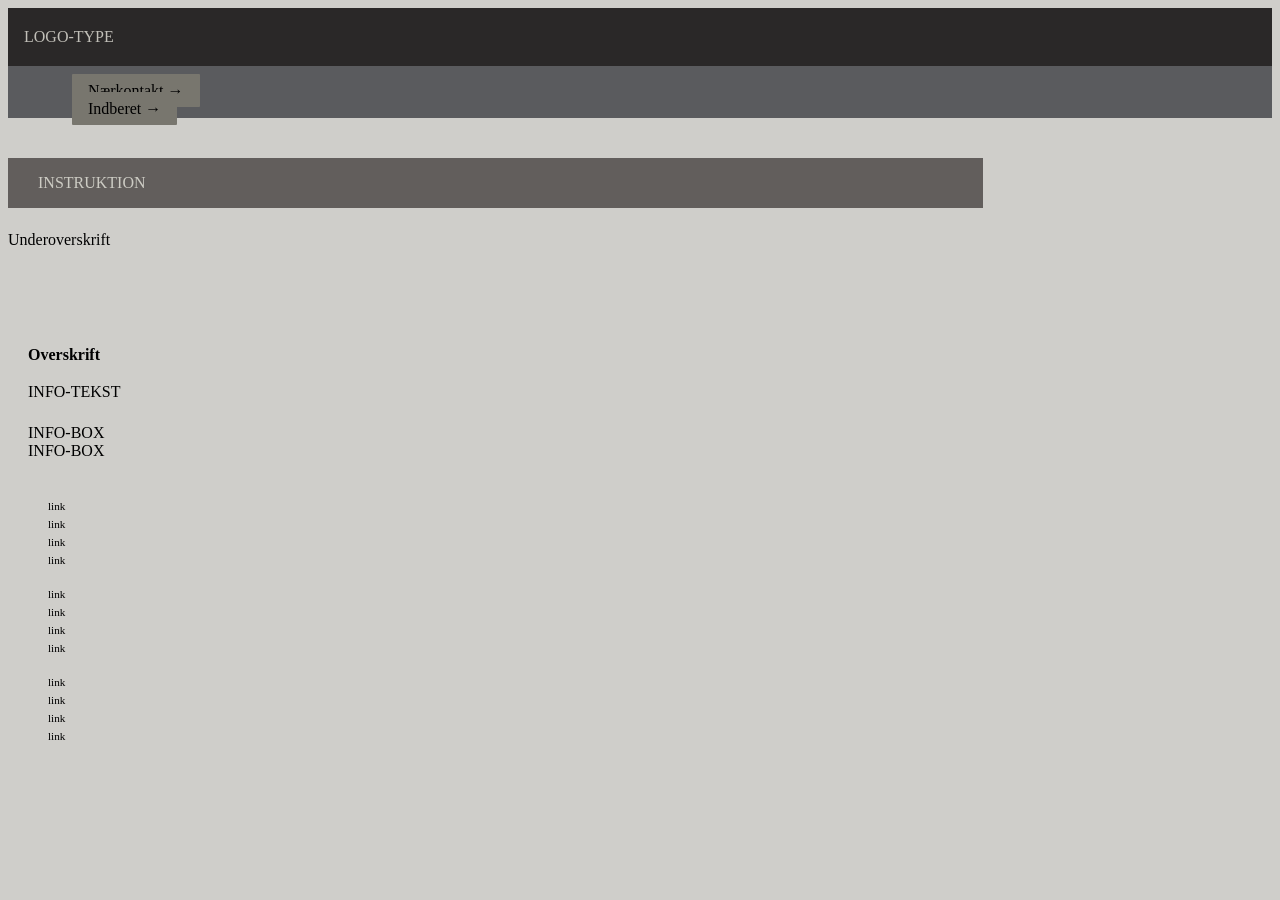
==== instruction.html @ 29ca086a "initializes project" ====
<!DOCTYPE html>
<html lang="en">
  <head>
    <meta charset="UTF-8" />
    <meta http-equiv="X-UA-Compatible" content="IE=edge" />
    <meta name="viewport" content="width=device-width, initial-scale=1.0" />
    <link rel="stylesheet" href="css/reset.css" />
    <link rel="stylesheet" href="css/custom.css" />
    <link rel="stylesheet" href="css/fonts.css" />
    <link rel="stylesheet" href="css/general.css" />
    <link rel="stylesheet" href="css/layout.css" />
    <link rel="stylesheet" href="css/burger.css" />
    <link rel="stylesheet" href="css/cards.css" />
    <link rel="stylesheet" href="css/infographic.css" />
    <link rel="icon" type="image/png" href="img/fav.png" />
    <title>Emergency Site</title>
  </head>
  <body id="instruction">
    <header>
      <nav>
        <div id="logotype-wrapper" class="logo">
          <a href="index.html"> LOGO-TYPE </a>
        </div>
        <ul class="menu">
          <li><a class="menuItem" href="instruction.html">Nærkontakt </a></li>
          <li><a class="menuItem" href="register.html">Indberet</a></li>
        </ul>
        <button class="burger">
          <span class="line"></span>
          <span class="line"></span>
          <span class="line"></span>
        </button>
      </nav>
    </header>

    <main>
      <h1>INSTRUKTION</h1>
      <p>Underoverskrift</p>
      <section class="info-graphic"></section>
      <section class="info-text">
        <h2>Overskrift</h2>
        <article>
          <p class="placeholder">INFO-TEKST</p>
        </article>
        <aside id="efficiency" class="info-box">INFO-BOX</aside>
        <aside id="requirement" class="info-box">INFO-BOX</aside>
      </section>
    </main>

    <footer>
      <nav class="some">
        <ul>
          <li><a href="">link</a></li>
          <li><a href="">link</a></li>
          <li><a href="">link</a></li>
          <li><a href="">link</a></li>
        </ul>
      </nav>
      <nav class="another">
        <ul>
          <li><a href="">link</a></li>
          <li><a href="">link</a></li>
          <li><a href="">link</a></li>
          <li><a href="">link</a></li>
        </ul>
      </nav>
      <nav class="yetanother">
        <ul>
          <li><a href="">link</a></li>
          <li><a href="">link</a></li>
          <li><a href="">link</a></li>
          <li><a href="">link</a></li>
        </ul>
      </nav>
    </footer>
    <script src="js/burger.js"></script>
    <!-- <script src="js/main.js"></script> -->
  </body>
</html>
---- css/custom.css ----
:root {
  /* Colours */
  --color-bg: #cfceca; /* page background /*

  /* Header */
  --color-head-bg: #625e5c;

  /* Logotype */
  --color-logotype-bg: #2a2828;
  --color-text-logotype: #c1bfb8;
  --font-logotype-size: 1rem;

  /* Global menu */
  --color-menu-bg: #5a5b5e;
  /* Links */
  --color-link-bg: #78766e;
  --color-link-hover: #fff; /* used */
  --color-link-active: #99958f; /* used */
  --border-radius-links: 1px;

  /* Headlines og rubrik */
  --font-h1-size: 1rem;
  --font-sub1-size: 1rem;
  --font-h2-size: 1rem;
  --font-h3-size: 1rem;
  --color-headline-bg: #4b4545;
  --color-headline-text-page: #42413d;

  /* Tekst */
  --color-text: #000;
  --color-text-inverted: #cdccc4;

  /*  Marginer */
  --margin-head-bottom: 5px;

  /* Borders */
  --border-radius: 5px;

  /* Cards */
  --color-card-bg: #8a8585;
  --color-cta-card-bg: #d5d2d0;
  /* news-cards */
  --color-news-bg: #dbdad4;
  --color-news-bg-inverted: #585a5e;
  --color-cta-newscard-bg: #787473;
  --color-cta-newscard-bg-inverted: #7b7d83;

  /* Fonts */
  --font-family-sans: ui-sans-serif;
  /* --font-weight-light: 300;
  --font-weight-regular: 400;
  --font-weight-medium: 500;
  --font-weight-bold: 700; */

  /* Text sizes */
  --logotype-size: 1rem;
  --headline1-size: 2rem;
  --headline2-size: 1rem;
  --headline3-size: 1rem;
  --bodytext-size: 1rem;
  --cta-text-size: 1rem;
  --followup-text-size: 1rem;
  --form-submit-size: 1rem;

  /* Infographics */
  --color-info-bg: #676161;
  --color-infobox-1-bg: #cfcec6;
  --color-infobox-2-bg: #969995;
}
---- css/fonts.css ----
@font-face {
  font-family: "Rubik";
  src: url("../fonts/Rubik-VariableFont_wght.woff2") format("woff2"), url("/fonts/Rubik-Regular.woff") format("woff");
  font-weight: var(--font-weight-regular);
  font-style: normal;
}

@font-face {
  font-family: "Rubik";
  src: url("../fonts/Rubik-VariableFont_wght.woff2") format("woff2");
  font-weight: var(--font-weight-bold);
  font-style: normal;
}

@font-face {
  font-family: "Rubik";
  src: url("../fonts/Rubik-VariableFont_wght.woff2") format("woff2");
  font-weight: var(--font-weight-light);
  font-style: normal;
}
@font-face {
  font-family: "Rubik";
  src: url("../fonts/Rubik-VariableFont_wght.woff2") format("woff2");
  font-weight: var(--font-weight-medium);
  font-style: normal;
}
---- css/general.css ----
html {
  font-family: var(--font-family-sans);
  color: var(--color-text);
  background-color: var(--color-bg);
}

header {
  height: min-content;
}

#main-disclamer {
  height: 225px;
  background-color: var(--color-head-bg);
  display: flex;
  justify-content: flex-start;
  align-items: center;
  padding-left: 2rem;
  padding-bottom: 2%;
  margin-bottom: var(--margin-head-bottom);
}

#main-disclamer-content {
  display: flex;
  column-gap: 1rem;
}

main section {
  padding: 20px;
  border-radius: var(--border-radius);
}

h1 {
  font-size: var(--font-h1-size);
  font-weight: var(--font-weight-bold);
  color: var(--color-text-inverted);
  margin: 5px 0;
  line-height: 1.3rem;
  text-align: left;
}

#instruction h1,
#register h1 {
  margin: 40px 0 20px 0;
  padding: 15px 30px;
  background-color: var(--color-head-bg);
  font-size: var(--font-h2-size);
}

#instruction p {
  grid-column: 1/-1;
  margin-bottom: 20px;
  font-size: var(--font-h2-size);
  line-height: 1.5rem;
}

.sub {
  font-size: var(--font-sub1-size);
  font-weight: var(--font-weight-light);
  color: var(--color-text-inverted);
}

h2 {
  font-size: var(--headline2-size);
}

h3 {
  font-size: var(--headline3-size);
}

main>h1 {
  width: calc(80% - 6rem);
}

/* NAVIGATION STRUCTURES */
header>nav {
  height: 100%;
  background-color: var(--color-menu-bg);
}

nav ul {
  list-style: none;
}

a {
  font-family: var(--font-family-sans);
}

nav a {
  text-decoration: none;
  color: var(--color-text);
}

/* Måske skal du lave en ny regel for logotype-wrapper, når du har lavet din logotype */
#logotype-wrapper {
  background-color: var(--color-logotype-bg);
  display: flex;
  justify-content: flex-start;
  align-items: center;
  height: 3.6rem;
}

#logotype-wrapper>a {
  color: var(--color-text-logotype);
  font-size: var(--font-logotype-size);
  font-weight: var(--font-weight-medium);
  width: max-content;
  margin-left: 1rem;
}

/* Global menu */
header nav li a {
  margin: 1.5rem;
  background-color: var(--color-link-bg);
  color: var(--color-text);
  font-size: var(--followup-text-size);
  padding: 0.5rem 1rem;
  border-radius: var(--border-radius-links);
}

/* Pilen efter menu-tekst */
header>nav li>a:after {
  content: " \2192";
}

/* Global menu hover effekt - Lav den om til det, du synes */
nav a:hover {
  background-color: var(--color-link-hover);
}

nav a:active {
  background-color: var(--color-link-active);
}

/* FOOTER */
footer a {
  font-size: 0.7rem;
}
---- css/burger.css ----
.burger {
  width: 30px;
  height: 20px;
  cursor: pointer;
}

.burger .line {
  display: block;
  width: 100%;
  height: 2px;
  background-color: #333333;
  margin-bottom: 5px;
  transition: 0.2s linear;
}
.burger {
  display: none;
}
@media screen and (width < 800px) {
  .menu {
    display: none;
  }
  .logo {
    flex: 0 0 50vw;
  }
  .burger {
    display: block;
    background-color: transparent;
    border: 0;
    flex: 0 0 auto;
    margin: 0 20px;
  }
  .burger.active .line:nth-child(1) {
    transform: rotate(45deg) translate(5px, 5px);
    transition: 0.2s linear;
  }
  .burger.active .line:nth-child(2) {
    opacity: 0;
    transition: 0.15s linear;
  }
  .burger.active .line:nth-child(3) {
    transform: rotate(-45deg) translate(5px, -5px);
    transition: 0.2s linear;
  }
  nav.active .menu {
    display: block;
    background-color: var(--color-menu-bg);
    position: absolute;
    top: 3.6rem;
    right: 0;
    width: clamp(200px, 50vw, 400px);
    z-index: 1;
    opacity: 0.8;
  }
  header > nav li > a:after {
    content: "";
  }
  nav.active .menu li {
    margin: 40px 20px;
    text-align: right;
  }
  nav.active .menu a {
    font-size: 24px;
  }
}
---- css/cards.css ----
.daily_card {
  background-color: var(--color-card-bg);
  display: grid;
  grid-template-columns: 3fr 5fr;
  gap: 10px;
  padding: 40px 0 40px 20px;
  border-radius: var(--border-radius);
  height: minmax(200px, min-content);
}
.daily_text {
  display: grid;
  grid-template-rows: repeat(3, min-content);
  gap: 10px;
}
.daily_text h2 {
  background-color: var(--color-headline-bg);
  color: var(--color-text-inverted);
  padding: calc(1.1rem / 1.5) 0 calc(1.1rem / 2) 1rem;
  margin: 0 0 0.5rem 0;
}
.daily_text p {
  padding-right: 2rem;
  margin: 0 0 1rem 0;
}
.daily_text .cta_btn {
  justify-self: left;
  width: 80%;
}
.daily_img {
  width: 100%;
  height: 100%;
  object-fit: cover;
}
.news_card {
  background-color: var(--color-news-bg);
  display: grid;
  grid-template-rows: repeat(min-content);
  gap: 0.4rem;
  padding: 1rem 0;
  height: minmax(300px, min-content);
}
.news_card:nth-child(2n) {
  background-color: var(--color-news-bg-inverted);
}
.news_card > * {
  padding: 0 1rem;
}
.news_card h3 {
  margin: 0.5rem 0 0 0;
}
.news_card p {
  margin: 0 0 1rem 0;
}
.news_card:first-child:before {
  content: "BREAKING NEWS";
  background-color: var(--color-headline-bg);
  color: var(--color-headline-text-page);
  font-size: var(--font-h3-size);
  font-weight: var(--font-weight-medium);
  text-align: center;
  line-height: 1rem;
  padding: calc(1.1rem / 1.5) 0 calc(1.1rem / 2) 0;
}
.news_card:first-child {
  border-radius: var(--border-radius) var(--border-radius) 0 0;
}
.news_card:last-child {
  border-radius: 0 0 var(--border-radius) var(--border-radius);
}

.news_card .cta_btn {
  justify-self: center;
}
.cta_btn {
  display: inline-block;
  padding: 0.4rem 1rem;
  background-color: var(--color-cta-card-bg);
  color: var(--color-text-inverted);
  text-decoration: none;
  width: max-content;
  border-radius: var(--border-radius);
}
.news_card .cta_btn {
  background-color: var(--color-cta-newscard-bg);
}
.news_card:nth-of-type(2n) .cta_btn {
  background-color: var(--color-cta-newscard-bg-inverted);
  color: var(--color-text);
}
.cta_btn:after {
  content: "\2192";
  margin-left: 1rem;
}
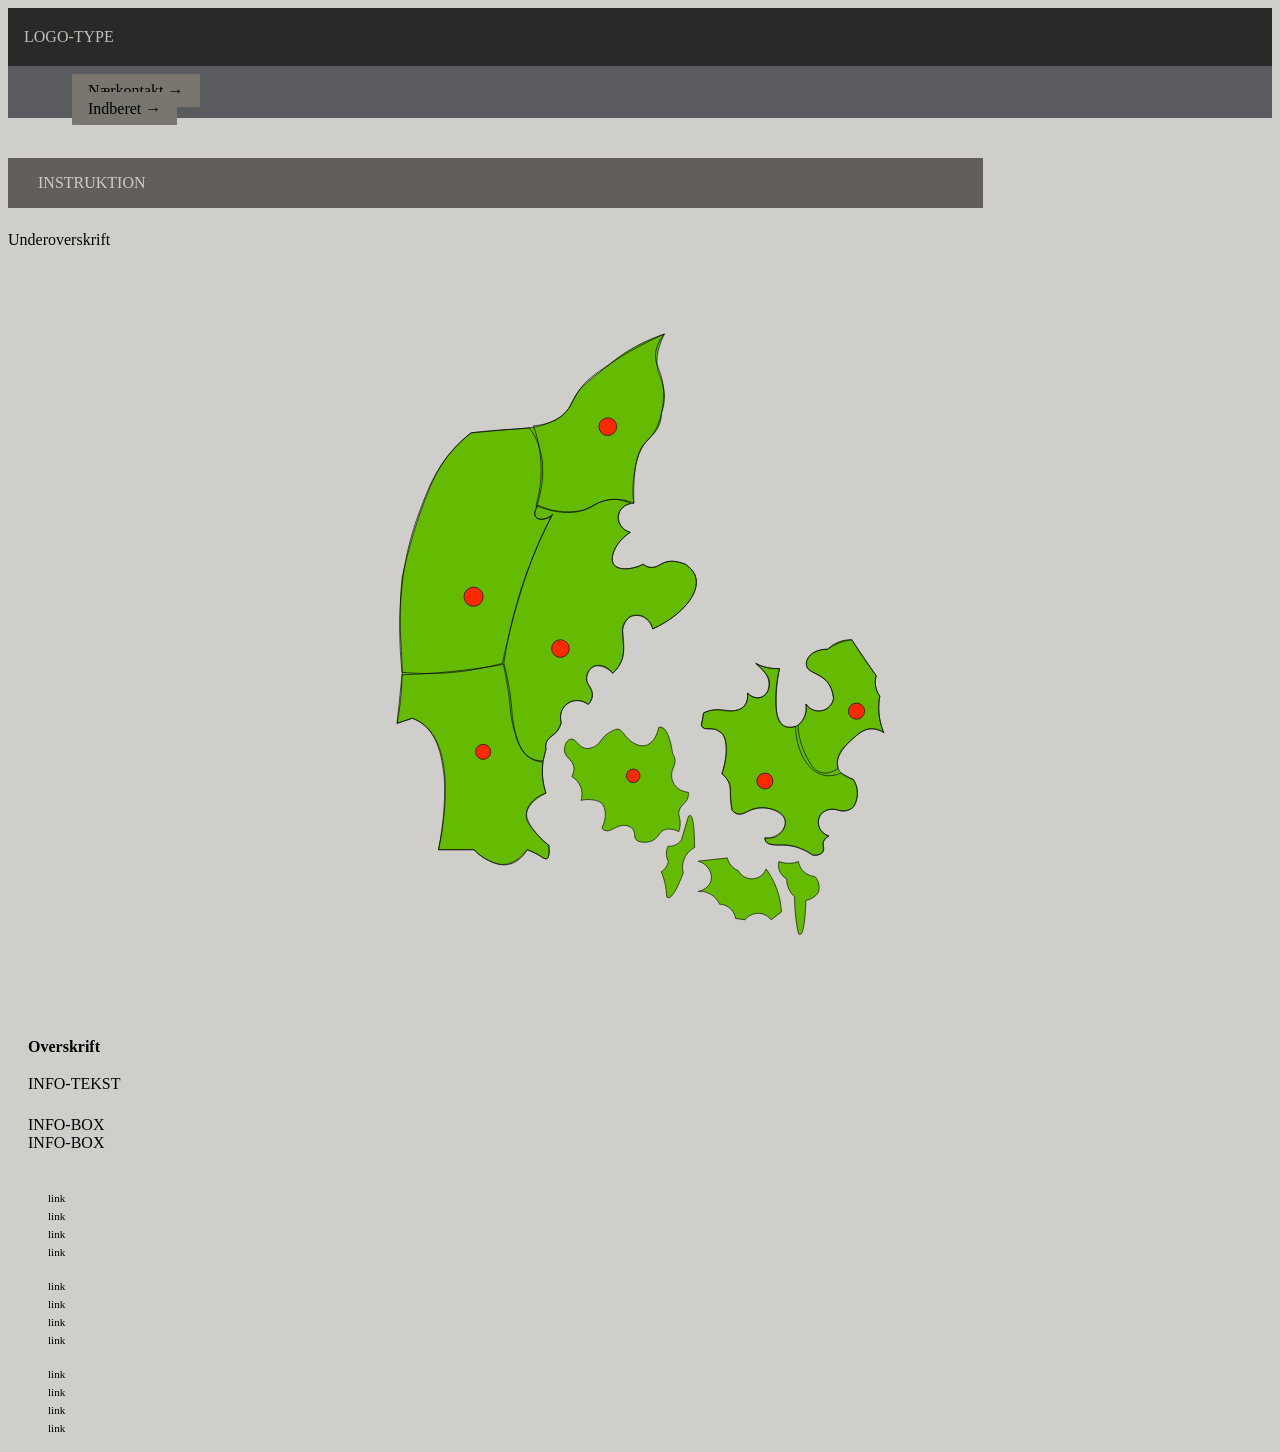
==== commit 2d52979c: "indsatsvg" ====
--- a/instruction.html
+++ b/instruction.html
@@ -36,7 +36,93 @@
     <main>
       <h1>INSTRUKTION</h1>
       <p>Underoverskrift</p>
-      <section class="info-graphic"></section>
+      <section class="info-graphic">
+        <!-- <?xml version="1.0" encoding="UTF-8"?> -->
+        <svg
+          id="Lag_1"
+          data-name="Lag 1"
+          xmlns="http://www.w3.org/2000/svg"
+          viewBox="0 0 1920 1080"
+        >
+          <defs>
+            <style>
+              .cls-1 {
+                fill: none;
+              }
+
+              .cls-1,
+              .cls-2,
+              .cls-3 {
+                stroke: #000;
+                stroke-miterlimit: 10;
+              }
+
+              .cls-2 {
+                fill: #ff2900;
+              }
+
+              .cls-3 {
+                fill: #65bb00;
+              }
+            </style>
+          </defs>
+          <path
+            class="cls-3"
+            d="M998.25,65.92c-13.46,26.54-12.93,45.03-9.91,57.05,2.95,11.73,8.95,20.02,9.91,36.38.76,13.03-2.11,23.83-4.56,30.76-.08,5.26-.88,13.01-4.71,21.14-4.45,9.45-10.61,14.36-14.47,18.09-19.08,18.42-22.51,46.99-24.63,64.64-1.05,8.76-1.77,21.71.51,37.41-11.21-.09-20.87,7.06-23.52,16.74-3.2,11.7,4.37,25.22,17.82,28.84-25.43,16.89-32.57,41.24-25.66,50.76,6.1,8.4,25.98,9.16,46.17-.62,2.35,1.86,6.16,4.28,11.11,4.84,8.61.97,14.31-4.41,21.1-7.24,6.6-2.75,17.16-4.31,33.87,2.39,11.29,7.78,14.86,15.61,16.18,20.52,6.52,24.18-19.35,58.63-67.46,80.88-2.55-10.76-10.15-19.03-19.69-21.19-7.07-1.6-13.05.65-15.63,1.82-2.28,1.89-5.55,5.02-8.18,9.64-9.85,17.32,1.82,33.48-3.62,54.27-1.71,6.54-5.62,15.48-15.55,24.96-10.89-11.19-24.67-14.44-32.69-9.28-5.46,3.51-8.02,10.79-8.22,16.54-.45,12.36,9.98,17.43,8.83,28.68-.59,5.77-3.92,10.2-6.65,13.05-8.72-7.06-20.76-8.15-30.13-2.8-10.56,6.02-15.71,19.06-12.03,31.29-.61,3.11-1.97,8-5.46,12.73-6.18,8.39-13.69,9.07-17.29,16.88-1.16,2.53-2.25,6.54-1.18,12.54-2.6,7.63-5.53,19.12-5.65,33.29-.13,15.06,2.98,27.22,5.65,35.08-18.53,9.01-31.85,23.02-30.98,36.68.59,9.14,7.46,16.95,17.49,28.34,6.91,7.85,13.49,13.46,18.05,17.01,1.37,15.36-.82,19.94-3.37,20.97-3.25,1.32-7.01-3.14-18.89-9.04-4.81-2.39-8.97-4.03-11.91-5.09-2.24,3.19-16.83,23.29-38.14,23.18-9.43-.05-17.6-4.04-22.91-6.63-10.65-5.2-17.88-11.94-22.13-16.55h-55.83c4.55-20.91,33.45-160.21-28.17-199.93-3.86-2.49-8.12-4.62-12.85-6.3-7.98,2.66-15.95,5.32-23.93,7.98,6.33-33.85,7.71-61.37,7.83-80.06.22-34.28-3.72-52.82-3.02-95.27.38-23.03,1.95-41.75,3.16-53.68,7.02-32.18,19.81-83.12,40.86-134.45,8.98-21.9,18.82-42.3,36.78-63.31,11.35-13.27,22.49-22.76,30.6-28.97,17.71-2.17,32.15-3.45,41.76-4.2,39.86-3.1,54.39-1.66,76.78-10.25,10.53-4.04,18.72-7.18,26.93-15.07,12.12-11.65,11.71-21.57,24.12-37.39,2.72-3.46,5.98-7.12,24.72-22.31,25.24-20.45,37.86-30.68,50.65-38.59,13.17-8.14,32.54-18.55,58.11-27.15Z"
+          />
+          <path
+            class="cls-3"
+            d="M1155.95,856.29c-.04,1.28.08,3.3,1.17,5.25,5.31,9.46,25.32,2.78,47.6,8.72,6.5,1.73,15.5,5.15,25.52,12.65,1.71.43,5.06,1.02,9,0,2.15-.56,5.37-1.4,7.27-3.93,3.3-4.41-.87-9.31,1.09-15.88.83-2.79,2.94-6.44,8.65-9.91-1.13-.29-10.72-2.97-14.82-12.73-4.62-10.98,2.02-20.73,2.44-21.32,6.33-5.75,11.84-7.36,15.73-7.75,8.76-.89,13.52,3.96,22.53,2.54,5.6-.88,9.83-3.71,12.51-5.94,1.96-3.04,6.93-11.64,6.38-23.5-.44-9.72-4.37-16.73-6.38-19.84-18.42-5.1-22.91-15.08-23.78-17.22-8.52-20.97,22.26-46.35,29.07-51.97,9.61-7.92,16.02-9.74,21.08-10.17,10.06-.86,17.95,3.53,21.3,5.68-3-7.22-6.46-17.87-7.49-31.12-.8-10.32.1-19.17,1.3-25.84-1.92-2.67-5.04-7.73-6.39-14.86-1.48-7.78-.11-14.12.82-17.34-3.79-4.97-7.58-10.09-11.36-15.37-9.99-13.95-18.96-27.66-27.03-40.98-3.96-.14-9.21.12-15.12,1.73-11.37,3.09-18.92,9.46-22.65,13.13-15.21-.13-27.77,6.05-31.95,16.16-.79,1.92-2.16,5.23-1.36,9.23,2.27,11.36,18.79,11.66,30.52,23.62,4.79,4.88,10.32,13.27,12.08,28.38-1.95,9.97-9.88,17.68-19.71,19.22-9.15,1.44-18.42-2.7-23.63-10.55,2.51,16.27-4.91,30.54-16.34,34.9-6.2,2.37-14.56,2.19-20.71-2.18-9.8-6.96-9.78-21.52-9.45-43.97.16-11.07,1.2-26.36,5.02-44.47-4.07.26-8.98.22-14.47-.59-9.78-1.43-17.49-4.71-22.68-7.46,1.53,1.08,3.65,2.71,5.96,4.92,4.59,4.37,13.88,13.23,14.54,25.44.11,1.99.89,16.53-9.45,21.8-7.18,3.66-17.08,1.5-24.05-5.72.3,3.22,1.02,15.07-6.84,22.07-2.51,2.24-4.98,3.17-7.27,4-13.04,4.74-21.6-.92-36.31.18-4.22.32-10.6,1.31-18.32,4.7-1.24,6.4-2.48,12.8-3.71,19.19.23.9.74,2.43,2.01,3.71,4.06,4.12,10.84.76,19.26,3.09,0,0,4.19,1.16,9.81,5.45,9.59,7.32,11.24,33.66,1.11,64.52,7.96,6.38,11.01,12.6,12.33,17.03,2.59,8.66-.08,14.92,2.18,31.11.53,3.81,1.16,6.89,1.58,8.83.87,1.26,2.33,3,4.59,4.26,8.61,4.8,18.61-3.06,30.16-6.18,18.09-4.89,42.37,1.2,47.6,14.17,3.16,7.83-.54,18.35-7.27,24.71-9.74,9.21-22.58,6.62-23.7,6.38Z"
+          />
+          <path
+            class="cls-3"
+            d="M844.52,706.46c-1.94,3.87-4.1,9.77-2.46,15.91,2.36,8.83,10.6,10.75,13.45,19.62,1.19,3.72,1.73,9.61-2.32,18.34,2.13,1.25,11.34,6.96,14.68,18.73,2.4,8.45.5,15.57-.44,18.42,1.38-.32,3.41-.73,5.89-.98,1.81-.18,17.58-1.63,25.44,4.72,8.24,6.66,9.62,23.39,1.49,39.59.79,1.08,2.17,2.66,4.32,3.65,9.66,4.42,19.52-10.19,33.43-7.63,1.3.24,8.25,1.52,11.63,6.9,3.35,5.34.52,10.45,4,14.9,2.05,2.62,5.72,4.28,11.63,4.47,3.91.24,9.66,0,15.26-3.01,8.63-4.65,9.43-11.89,16.35-15.63,4.27-2.31,11.47-3.61,24.11,1.92.54-1.85,1.24-4.65,1.69-8.1,1.77-13.7-3.35-16.1-1.45-23.98,2.56-10.62,13.3-12.26,14.62-24.71.22-2.09.11-3.81,0-4.81-2.68-.28-15.09-1.83-21.89-12-3.84-5.74-4.28-11.83-4.36-13.72-.46-11.56,6.98-16.69,5.09-26.89-.7-3.78-2.38-6.64-3.6-8.38-.35-2.85-5.16-39.83-18.19-41.29-1.05-.12-2.21-.01-3.48.43-2.8,14.79-10.83,26.38-21.24,28.53-9.5,1.97-18.92-4.36-21.08-5.81-11.75-7.9-14.72-20.29-22.89-19.99-2.11.08-3.78.97-4.75,1.6-3.47,1.3-8.91,3.79-14.14,8.57-7.06,6.44-7.4,11.23-14.17,15.63-1.88,1.22-8.94,5.8-16.72,4.36-11.42-2.11-14.61-15.37-22.53-14.54-3.38.36-5.86,3.09-7.36,5.17Z"
+          />
+          <path
+            class="cls-3"
+            d="M1001.64,948.59c.81.97,1.65,1.45,2.49,1.6,7.21,1.28,17.29-21.96,23.73-38.97-.78-3.07-2.53-11.7,1.31-21.49,4.57-11.67,13.96-16.99,16.49-18.32-.42-33.08-2.76-49.88-7.02-50.38-.82-.1-1.7.4-2.66,1.5l-10.91,36.81c-1.21,1.78-3.66,4.85-7.8,7.18-5.72,3.21-11.2,3.05-13.38,2.86-.99,2.07-2.15,5.16-2.49,9.05-.63,7.06,1.79,12.53,3.05,14.94-.47,2.25-1.6,6.16-4.58,10.1-2.29,3.03-4.82,4.95-6.58,6.08,1.92,4.38,3.84,9.6,5.36,15.6,2.27,9.01,2.95,17.05,3.01,23.44Z"
+          />
+          <path
+            class="cls-3"
+            d="M1051.28,940.22c2.97-.21,11.96-.44,20.93,5.38,7.76,5.04,11.27,11.86,12.53,14.7,2.04.05,9.91.48,16.78,6.68,6.7,6.04,8.02,13.57,8.32,15.63,5.02.74,10.04,1.49,15.06,2.23.61-.81,8.76-11.15,22.12-10.23,11.27.77,17.66,8.97,18.6,10.23,5.39-4.09,10.78-8.18,16.18-12.27-.45-9.59-2.21-23.42-8.21-38.88-4.77-12.28-10.75-21.82-15.77-28.62-3.54,9.12-12.17,15.24-21.78,15.49-8.97.23-17.38-4.7-21.72-12.7-2.37-.94-7.11-3.18-11.25-8.07-3.99-4.71-5.46-9.54-6.04-12.01-15.25,1.67-30.49,3.35-45.74,5.02,15.23,4.39,23.34,19.04,20.02,30.81-2.35,8.34-10.3,14.76-20.02,16.6Z"
+          />
+          <path
+            class="cls-3"
+            d="M1208.58,1006.6c.91.94,1.76,1.38,2.57,1.3,4.73-.45,7.77-18.36,9.14-53.73,2.08-.32,4.62-.93,7.35-2.15,6.49-2.89,10.34-7.52,12.18-10.12.74-2.32,2.41-8.59,0-15.83-1.49-4.49-3.96-7.56-5.58-9.27-2.32-.14-9.9-.9-16.67-6.91-7.14-6.34-8.64-14.3-8.98-16.51-3.24,1.21-8.26,2.66-14.53,2.77-7.09.13-12.73-1.49-16.15-2.77-.59,2.43-1.24,6.68,0,11.63,2.47,9.85,10.51,14.7,12.27,15.7-.06,3.11.23,8.05,2.35,13.61,2.81,7.38,7.38,12.04,9.92,14.28-.02,7.67.28,15.97,1.07,24.8,1.09,12.23,2.93,23.35,5.06,33.21Z"
+          />
+          <path
+            class="cls-1"
+            d="M998.25,65.92c-5.6,6.66-12.48,17.04-13.82,30.45-1.79,17.91,8.13,22.96,11.64,49.48,2.76,20.87-.8,37.27-2.38,44.27-3.53,15.58-8.68,24.77-9.92,26.91-6.48,11.25-13.88,17.92-15.79,19.77-9.93,9.65-19.38,33.33-17.59,94.6-7.63-3.25-19.31-6.97-33.25-6.1-18.54,1.16-29.78,9.74-40.32,14.54-15.17,6.9-39.74,10.92-80-4.56,3.47-11.82,6.54-26.27,7.66-42.87,2.4-35.35-5.13-64.26-11.68-82.57,13.83-.97,32.94-4.68,47.84-18.49,12.14-11.25,13.12-21.44,24.12-37.39,10.93-15.84,23.48-24.49,48.13-41.16,19.76-13.35,48.19-30.56,85.36-46.89Z"
+          />
+          <path
+            class="cls-1"
+            d="M786.6,213.1c2.81,3.8,5.23,7.62,7.32,11.39,23.46,42.43,11.09,91.05,3.21,114.27-.43.83-4.36,8.56-1.16,13.47,3.45,5.29,14.82,6.78,25.34-.95-6.17,11.99-14.34,28.72-22.96,49.13-17.65,41.79-27.18,75.4-35.15,103.84-5.72,20.43-12.51,46.87-18.94,78.17-21.15,5.89-47.05,11.38-76.87,14.15-30.88,2.86-58.2,2.08-80.61,0-4.88-45.39-4.2-83.49-2.25-111.69,2.44-35.27,7.18-59.85,8.22-65.13,6-30.5,14.09-55.9,21.37-75.32,13.12-35,24.87-66.35,53.01-97.52,10.78-11.94,20.98-20.55,28.04-26.03,30.48-2.59,60.95-5.19,91.43-7.78Z"
+          />
+          <path
+            class="cls-1"
+            d="M586.74,600.46c24.27-.76,50.09-2.35,77.26-5.08,28.99-2.91,56.23-6.79,81.55-11.23,1.94,8.59,4.61,21.37,7.08,37.01,5.1,32.41,3.02,37.26,7.73,56.92,5.02,20.95,11.24,45.38,31.03,55.12,6.41,3.15,12.51,3.91,16.49,4.09-.83,5.99-1.34,13.43-.75,21.9.76,10.94,3.1,20.06,5.4,26.83-16.45,5.66-28.93,16.99-30.35,30.15-1.2,11.19,5.89,20.77,13.49,31.03,7.46,10.08,15.6,16.76,21.42,20.86,1.37,15.36-.82,19.94-3.37,20.97-3.25,1.32-7.01-3.14-18.89-9.04-4.81-2.39-8.97-4.03-11.91-5.09-1.75,3.17-11.3,19.76-29.63,23.18-12.77,2.39-23.47-2.79-31.42-6.63-10.69-5.17-17.92-11.95-22.13-16.55h-55.83c8.76-44.34,9.97-78.57,9.47-101.3-.12-5.5-.44-14.54-2.26-26.1-3.09-19.62-8.04-51.08-31.9-69.61-6.14-4.77-12.1-7.57-16.33-9.22-7.98,2.66-15.95,5.32-23.93,7.98l7.79-76.18Z"
+          />
+          <path
+            class="cls-1"
+            d="M945.7,331.8c-2.58-1.18-6.2-2.65-10.66-3.91-4.53-1.27-10.32-2.85-17.9-2.59-5.89.21-10.3,1.44-13.48,2.33-2.71.76-6.89,1.95-11.81,4.57-4.02,2.14-3.71,2.66-7.83,4.87-5.11,2.74-9.46,4-11.85,4.68-1.47.42-5.06,1.38-11.24,2.16-11.91,1.49-21.36.75-23.65.55-9.52-.82-16.9-2.72-20.88-3.88-6.51-1.9-11.92-4.15-16.07-6.14-5.07,7.06-6.55,15.04-3.54,18.83,3.74,4.7,15.9,4.85,26.33-4.81-7.06,13.27-13.94,27.22-20.54,41.86-30.98,68.71-47.54,134.46-56.16,191.76,6.58,24.86,9.65,45.41,11.24,59.81,1.93,17.48,1.28,22.38,4.25,36.76,4.38,21.21,9.29,43.51,26.6,52.65,7.37,3.89,14.81,4.25,19.66,4.02,1.45-5.89,2.91-11.78,4.36-17.67-.56-3.06-.94-7.81,1.18-12.54,2.84-6.32,7.97-7.74,13.78-14.08,2.72-2.97,6.33-7.84,8.96-15.53-3.68-12.23,1.47-25.26,12.03-31.29,9.37-5.34,21.41-4.26,30.13,2.8,1.59-1.5,4.19-4.36,5.63-8.67,2.53-7.56-.23-14.47-.96-16.22-2.58-6.2-5.6-6.23-6.84-11.82-1.08-4.89.3-9.02.9-10.72,1.9-5.44,6.03-10.25,10.78-12.44,8.73-4.03,21.38-.03,29.23,10.88,3.32-2.92,8.2-7.91,11.8-15.3,5.91-12.12,5.54-24.88,5.12-35.42-.58-14.87-3.39-18.55,0-26.05.73-1.62,4.48-9.92,13.49-12.93,7.13-2.39,13.39-.07,15.55.76,12.26,4.74,16.18,17.58,16.71,19.43,48.11-22.25,73.98-56.71,67.46-80.88-1.33-4.92-4.89-12.74-16.18-20.52-16.71-6.7-27.27-5.14-33.87-2.39-6.79,2.83-12.5,8.21-21.1,7.24-4.95-.56-8.76-2.99-11.11-4.84-20.19,9.78-40.07,9.02-46.17.62-6.91-9.52.24-33.87,25.66-50.76-13.1-3.31-20.95-15.81-18.69-27.19,1.78-8.98,9.66-16.28,19.69-17.99Z"
+          />
+          <path
+            class="cls-1"
+            d="M1342.32,690.98c-3-7.22-6.46-17.87-7.49-31.12-.8-10.32.1-19.17,1.3-25.84-1.92-2.67-5.04-7.73-6.39-14.86-1.48-7.78-.11-14.12.82-17.34-12.8-18.78-25.59-37.56-38.39-56.34-5.29.69-12.2,2.11-19.87,5.13-7.6,3-13.58,6.65-17.9,9.73-15.21-.13-27.77,6.05-31.95,16.16-.79,1.92-2.16,5.23-1.36,9.23,2.27,11.36,18.79,11.66,30.52,23.62,4.79,4.88,10.32,13.27,12.08,28.38-1.95,9.97-9.88,17.68-19.71,19.22-9.15,1.44-18.42-2.7-23.63-10.55.51,3.75,1.33,13.77-4.51,23.68-2.55,4.32-5.6,7.34-8.03,9.32,1.07,20.78,6.9,36.04,11.28,45.14,6.5,13.51,12.53,26.04,25.19,29.26,11.66,2.97,22.52-3.59,26.59-6.35-.78-3.3-1.51-8.15-.7-13.8,1.95-13.52,11.29-21.86,22.04-31.45,11.32-10.1,18.08-16.13,28.8-16.89,9.58-.67,17.3,3.22,21.3,5.68Z"
+          />
+          <path
+            class="cls-1"
+            d="M1141.71,582.63c4.34,2.31,10.6,5.06,18.51,6.72,7.44,1.56,13.9,1.63,18.64,1.33-10.84,47.34-7.07,83.67,9.29,90.93,3.31,1.47,8.3,2.26,15.85-.3.91,40.93,20.45,71.8,44.83,76.83,5.01,1.03,14.06,1.77,26.23-3.59,3.46,1.79,6.92,3.57,10.37,5.36,3.07,1.59,6.14,3.17,9.21,4.76,2.01,3.11,5.94,10.12,6.38,19.84.54,11.86-4.43,20.46-6.38,23.5-2.68,2.23-6.92,5.06-12.51,5.94-9.06,1.43-12.64-3.68-22.53-2.54-2.57.3-10.55,1.21-15.73,7.75-5.46,6.89-4.05,15.26-3.81,16.51,1.5,8.09,7.78,14.76,16.2,17.54-6.16,3.62-8.04,7.28-8.65,9.91-1.26,5.47,2.38,9.3-.18,14.15-1.49,2.83-4.12,4.17-5.42,4.83-5.29,2.69-10.48,1.23-11.76.83-19.78-12.66-35.39-15.37-46.12-15.43-8.31-.05-22.77,1.43-27.01-5.94-1.09-1.9-1.22-3.9-1.17-5.25,3.3.22,11.15.28,19-4.48,1.7-1.03,9.22-5.59,12.11-13.94,1.09-3.16,1.03-5.45,1-6.13,0,0-.23-4.71-3.73-9.4-5.39-7.21-26.89-18.72-47.14-11.38-10.11,3.66-15.24,10.33-23.55,8.19-4.22-1.09-7.19-3.92-9.07-6.19-1.51-8.62-2.2-15.74-2.56-20.75-.87-12.3-.11-17.83-3.53-24.71-2.78-5.6-6.92-9.26-10.01-11.49,10.13-30.86,8.48-57.2-1.11-64.52-5.62-4.29-9.81-5.45-9.81-5.45-8.42-2.34-15.2,1.03-19.26-3.09-1.27-1.29-1.78-2.82-2.01-3.71,1.24-6.4,2.48-12.8,3.71-19.19,7.52-3.41,13.84-4.43,18.32-4.7,11.18-.69,15.08,3,26.74,1.67,5.8-.66,11.89-1.35,16.83-5.85,8.15-7.42,7.09-19.66,6.84-22.07.64.77,7.1,8.38,16.67,7.47,6.44-.61,10.44-4.7,11.78-6.11,6.56-6.9,7.34-17.53,4.39-24.96-1.24-3.12-4.09-6.27-9.79-12.58-4.03-4.45-7.58-7.93-10.06-10.26Z"
+          />
+          <circle class="cls-2" cx="1299.65" cy="657.5" r="12.72" />
+          <circle class="cls-2" cx="1155.93" cy="767.14" r="12.6" />
+          <circle class="cls-2" cx="949.36" cy="758.95" r="10.64" />
+          <circle class="cls-2" cx="714" cy="721.33" r="11.82" />
+          <circle class="cls-2" cx="835.17" cy="559.34" r="13.86" />
+          <circle class="cls-2" cx="698.92" cy="478" r="15.08" />
+          <circle class="cls-2" cx="909.45" cy="211.22" r="13.93" />
+        </svg>
+      </section>
       <section class="info-text">
         <h2>Overskrift</h2>
         <article>
@@ -74,6 +160,7 @@
       </nav>
     </footer>
     <script src="js/burger.js"></script>
+    <script src="js/instruction.js"></script>
     <!-- <script src="js/main.js"></script> -->
   </body>
 </html>
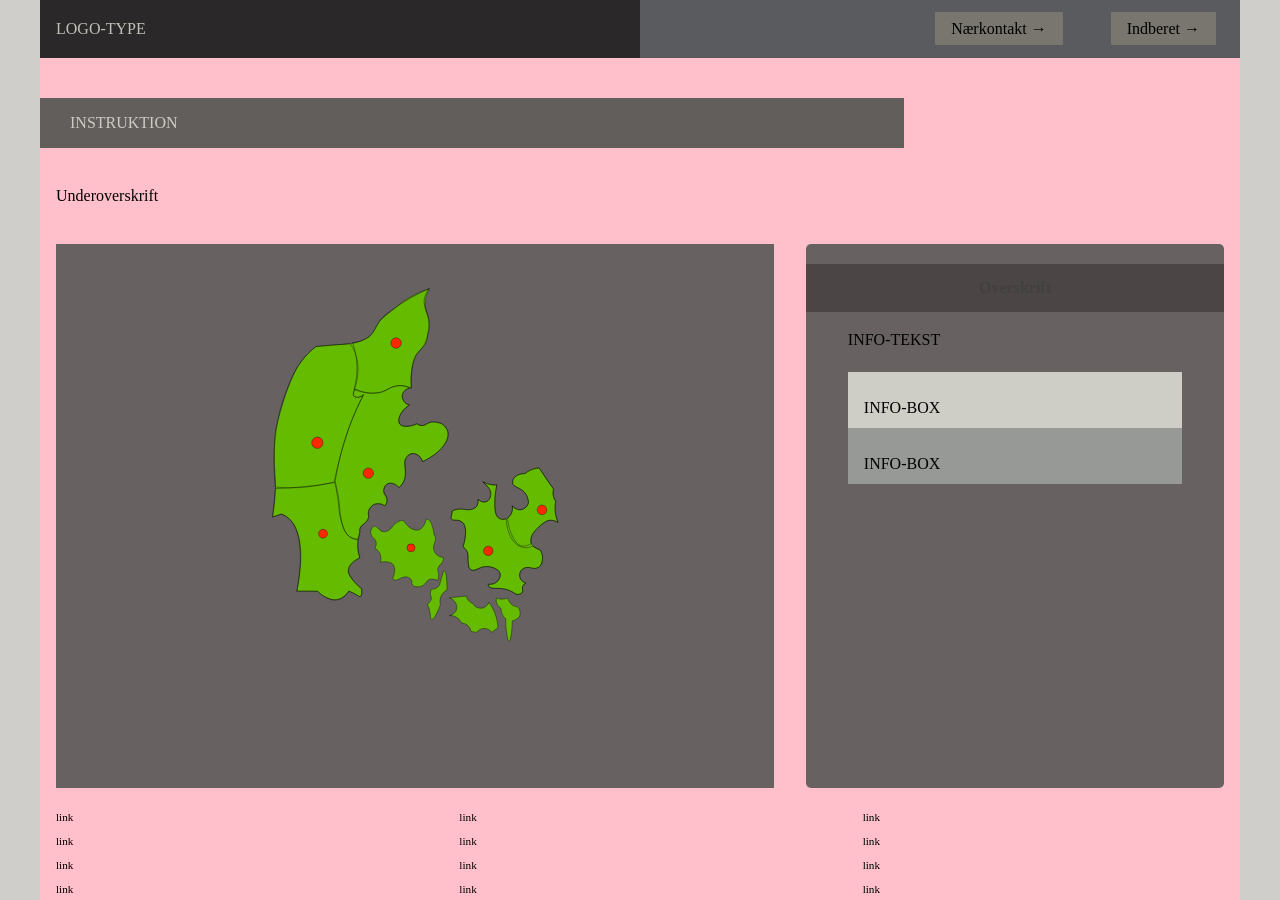
==== commit 35be2d83: "ændringer" ====
--- a/instruction.html
+++ b/instruction.html
@@ -114,7 +114,7 @@
             class="cls-1"
             d="M1141.71,582.63c4.34,2.31,10.6,5.06,18.51,6.72,7.44,1.56,13.9,1.63,18.64,1.33-10.84,47.34-7.07,83.67,9.29,90.93,3.31,1.47,8.3,2.26,15.85-.3.91,40.93,20.45,71.8,44.83,76.83,5.01,1.03,14.06,1.77,26.23-3.59,3.46,1.79,6.92,3.57,10.37,5.36,3.07,1.59,6.14,3.17,9.21,4.76,2.01,3.11,5.94,10.12,6.38,19.84.54,11.86-4.43,20.46-6.38,23.5-2.68,2.23-6.92,5.06-12.51,5.94-9.06,1.43-12.64-3.68-22.53-2.54-2.57.3-10.55,1.21-15.73,7.75-5.46,6.89-4.05,15.26-3.81,16.51,1.5,8.09,7.78,14.76,16.2,17.54-6.16,3.62-8.04,7.28-8.65,9.91-1.26,5.47,2.38,9.3-.18,14.15-1.49,2.83-4.12,4.17-5.42,4.83-5.29,2.69-10.48,1.23-11.76.83-19.78-12.66-35.39-15.37-46.12-15.43-8.31-.05-22.77,1.43-27.01-5.94-1.09-1.9-1.22-3.9-1.17-5.25,3.3.22,11.15.28,19-4.48,1.7-1.03,9.22-5.59,12.11-13.94,1.09-3.16,1.03-5.45,1-6.13,0,0-.23-4.71-3.73-9.4-5.39-7.21-26.89-18.72-47.14-11.38-10.11,3.66-15.24,10.33-23.55,8.19-4.22-1.09-7.19-3.92-9.07-6.19-1.51-8.62-2.2-15.74-2.56-20.75-.87-12.3-.11-17.83-3.53-24.71-2.78-5.6-6.92-9.26-10.01-11.49,10.13-30.86,8.48-57.2-1.11-64.52-5.62-4.29-9.81-5.45-9.81-5.45-8.42-2.34-15.2,1.03-19.26-3.09-1.27-1.29-1.78-2.82-2.01-3.71,1.24-6.4,2.48-12.8,3.71-19.19,7.52-3.41,13.84-4.43,18.32-4.7,11.18-.69,15.08,3,26.74,1.67,5.8-.66,11.89-1.35,16.83-5.85,8.15-7.42,7.09-19.66,6.84-22.07.64.77,7.1,8.38,16.67,7.47,6.44-.61,10.44-4.7,11.78-6.11,6.56-6.9,7.34-17.53,4.39-24.96-1.24-3.12-4.09-6.27-9.79-12.58-4.03-4.45-7.58-7.93-10.06-10.26Z"
           />
-          <circle class="cls-2" cx="1299.65" cy="657.5" r="12.72" />
+          <circle id="by1" class="cls-2" cx="1299.65" cy="657.5" r="12.72" />
           <circle class="cls-2" cx="1155.93" cy="767.14" r="12.6" />
           <circle class="cls-2" cx="949.36" cy="758.95" r="10.64" />
           <circle class="cls-2" cx="714" cy="721.33" r="11.82" />
--- a/css/custom.css
+++ b/css/custom.css
@@ -67,3 +67,13 @@
   --color-infobox-1-bg: #cfcec6;
   --color-infobox-2-bg: #969995;
 }
+/* **********************JEG HAR INDSAT DENDENFOR************************************* */
+input:focus,
+select:focus {
+  border-color: #ff69b4; /* flamingo-lyserød */
+  box-shadow: 0 0 5px #ffb6c1;
+}
+
+button:hover {
+  background-color: #ff1493; /* mørkere flamingo-lyserød */
+}
--- a/css/general.css
+++ b/css/general.css
@@ -67,12 +67,12 @@
   font-size: var(--headline3-size);
 }
 
-main>h1 {
+main > h1 {
   width: calc(80% - 6rem);
 }
 
 /* NAVIGATION STRUCTURES */
-header>nav {
+header > nav {
   height: 100%;
   background-color: var(--color-menu-bg);
 }
@@ -99,7 +99,7 @@
   height: 3.6rem;
 }
 
-#logotype-wrapper>a {
+#logotype-wrapper > a {
   color: var(--color-text-logotype);
   font-size: var(--font-logotype-size);
   font-weight: var(--font-weight-medium);
@@ -118,7 +118,7 @@
 }
 
 /* Pilen efter menu-tekst */
-header>nav li>a:after {
+header > nav li > a:after {
   content: " \2192";
 }
 
@@ -134,4 +134,4 @@
 /* FOOTER */
 footer a {
   font-size: 0.7rem;
-}+}
--- a/css/layout.css
+++ b/css/layout.css
@@ -0,0 +1,85 @@
+/* LAYOUT FOR MAIN CONTENT */
+body {
+  display: grid;
+  grid-template-rows: auto 1fr auto;
+  height: 100vh;
+  max-width: 1200px;
+  margin: 0 auto;
+}
+main {
+  display: grid;
+  row-gap: 1rem;
+  color: rgb(0, 0, 0);
+}
+main > *:not(:first-child) {
+  margin: 0 1rem;
+}
+main {
+  grid-template-rows: min-content min-content 1fr min-content;
+}
+#instruction main {
+  grid-template-rows: min-content min-content min-content 1fr min-content;
+}
+/* LAYOUT FOR HEADER AND FOOTER */
+footer {
+  display: grid;
+  gap: 10px;
+}
+header nav,
+footer nav {
+  display: flex;
+  justify-content: space-between;
+  align-items: center;
+}
+header nav > * {
+  flex: 1;
+}
+nav ul {
+  display: flex;
+  justify-content: flex-end;
+}
+header ul {
+  height: 100%;
+  width: clamp(175px, 50%, 300px);
+}
+footer ul {
+  flex-direction: column;
+  padding-left: 1rem;
+}
+
+/* LAYOUT FOR SECTIONS */
+#daily,
+#breaking {
+  display: grid;
+}
+#daily {
+  grid-template-rows: repeat(2, minmax(200px, min-content));
+  gap: 1rem;
+}
+#breaking {
+  grid-template-rows: repeat(auto-fit, minmax(50px, min-content));
+  gap: 0;
+}
+
+@media (width > 600px) {
+  #frontpage > main {
+    grid-template-columns: 6fr 3fr;
+    grid-template-rows: auto 1fr auto;
+  }
+  #instruction > main,
+  #register > main {
+    grid-template-columns: 5fr 3fr;
+    grid-template-rows: auto auto 1fr auto;
+  }
+
+  .qr {
+    order: 1;
+  }
+
+  h1 {
+    grid-column: 1 / -1;
+  }
+  footer {
+    grid-template-columns: 1fr 1fr 1fr;
+  }
+}
--- a/css/infographic.css
+++ b/css/infographic.css
@@ -0,0 +1,92 @@
+#head-txt {
+  fill: rgb(54, 54, 54);
+}
+.info-graphic,
+.info-text {
+  background-color: var(--color-info-bg);
+  padding: 20px 0;
+}
+.info-graphic {
+  border-radius: 0;
+  margin: 60px auto 80px auto;
+}
+.info-text h2 {
+  line-height: 3rem;
+  text-align: center;
+  background-color: var(--color-headline-bg);
+  color: var(--color-headline-text-page);
+  margin-bottom: 1rem;
+}
+.info-text h3 {
+  font-size: 0.8rem;
+  line-height: 0.8rem;
+  font-weight: 600;
+  margin: 0;
+  padding: 0;
+}
+.info-text > *:not(:first-child) {
+  margin: 0 clamp(1rem, 10%, 7rem);
+}
+.info-text p {
+  font-size: 0.8rem;
+  line-height: 1.3;
+  margin: 0 0 1.2rem 0;
+  padding: 0;
+}
+.info-box {
+  padding: 1.5rem 1rem 0.5rem 1rem;
+  background-color: var(--color-infobox-1-bg);
+}
+.info-box:nth-of-type(2n) {
+  background-color: var(--color-infobox-2-bg);
+}
+
+.my_scale {
+  color: aqua;
+  size: 10em;
+}
+/* *******************************JEG HAR INDSAT********************************** */
+
+.cls-2:hover {
+  fill: #ff8a00; /* farve ved hover */
+  transform: scale(1.2); /* gør prikken lidt større */
+}
+
+/* Klik-aktiv klasse */
+.cls-2.active {
+  fill: #00ff66; /* grøn når aktiv */
+  transform: scale(1.3); /* lidt større ved klik */
+}
+*/ .cls-2 {
+  fill: #ff2900;
+  cursor: pointer;
+  transition: transform 0.2s, fill 0.2s;
+  transform-origin: center; /* <-- vigtigt */
+}
+
+.cls-2:hover {
+  fill: #ff8a00;
+  transform: scale(1.2);
+}
+
+.cls-2.active {
+  fill: #00ff66;
+  transform: scale(1.2); /* samme skala som hover */
+}
+.cls-2 {
+  fill: #ff2900;
+  cursor: pointer;
+  transition: transform 0.2s, fill 0.2s;
+  transform-box: fill-box; /* <-- vigtigt for SVG */
+  transform-origin: center; /* centrerer transformationen på cirklen */
+}
+
+.cls-2:hover {
+  fill: #ff8a00;
+  transform: scale(1.2);
+}
+
+.cls-2.active {
+  fill: #00ff66;
+  transform: scale(1.2);
+}
